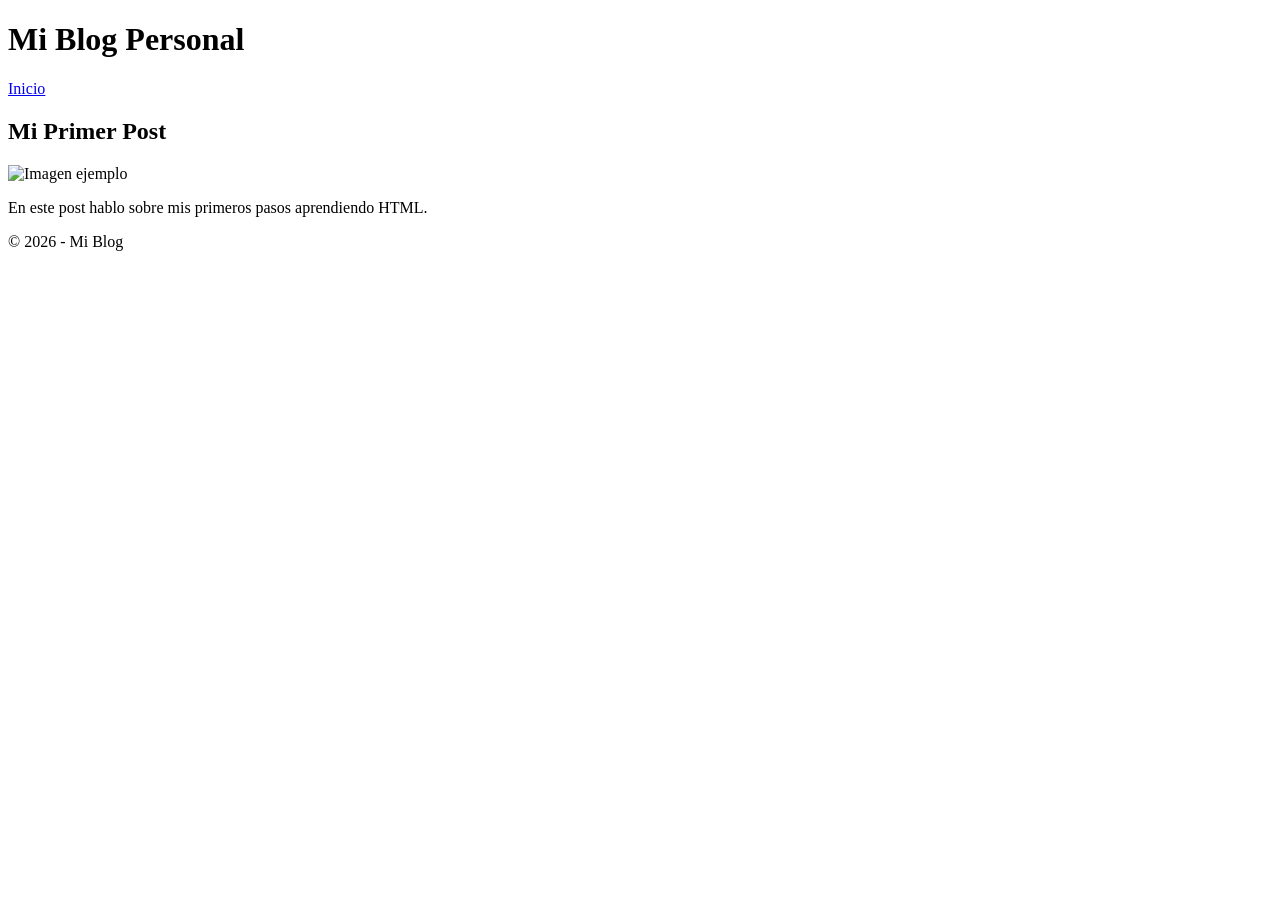
==== post1.html @ 97283655 "Add initial HTML structure for blog post" ====
<!DOCTYPE html>
<html lang="es">
<head>
    <meta charset="UTF-8">
    <title>Mi Primer Post</title>
    <link rel="stylesheet" href="style.css">
</head>
<body>

<header>
    <h1>Mi Blog Personal</h1>
</header>

<nav>
    <a href="index.html">Inicio</a>
</nav>

<main>
    <h2>Mi Primer Post</h2>
    <img src="https://via.placeholder.com/600x300" alt="Imagen ejemplo">
    <p>En este post hablo sobre mis primeros pasos aprendiendo HTML.</p>
</main>

<footer>
    <p>© 2026 - Mi Blog</p>
</footer>

</body>
</html>
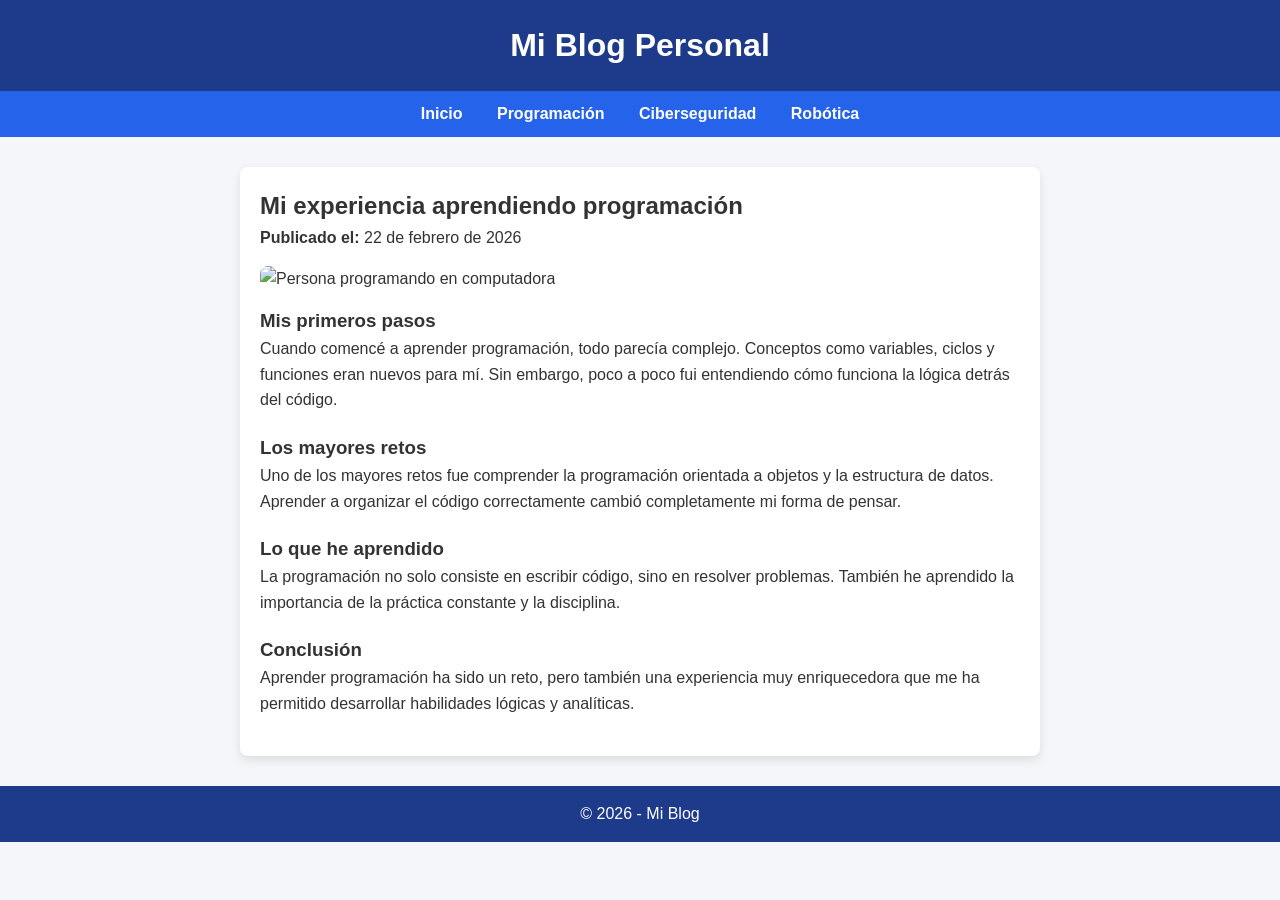
==== commit 56579c0b: "Primera entrada del blog La página incluye: - Estructura completa en HTML5 - Menú de navegación co" ====
--- a/post1.html
+++ b/post1.html
@@ -2,7 +2,8 @@
 <html lang="es">
 <head>
     <meta charset="UTF-8">
-    <title>Mi Primer Post</title>
+    <meta name="viewport" content="width=device-width, initial-scale=1.0">
+    <title>Mi experiencia aprendiendo programación</title>
     <link rel="stylesheet" href="style.css">
 </head>
 <body>
@@ -13,12 +14,57 @@
 
 <nav>
     <a href="index.html">Inicio</a>
+    <a href="post1.html">Programación</a>
+    <a href="post2.html">Ciberseguridad</a>
+    <a href="post3.html">Robótica</a>
 </nav>
 
 <main>
-    <h2>Mi Primer Post</h2>
-    <img src="https://via.placeholder.com/600x300" alt="Imagen ejemplo">
-    <p>En este post hablo sobre mis primeros pasos aprendiendo HTML.</p>
+    <article>
+        <h2>Mi experiencia aprendiendo programación</h2>
+        <p><strong>Publicado el:</strong> 22 de febrero de 2026</p>
+
+        <img src="https://images.unsplash.com/photo-1518779578993-ec3579fee39f"
+             alt="Persona programando en computadora"
+             width="100%">
+
+        <section>
+            <h3>Mis primeros pasos</h3>
+            <p>
+                Cuando comencé a aprender programación, todo parecía complejo.
+                Conceptos como variables, ciclos y funciones eran nuevos para mí.
+                Sin embargo, poco a poco fui entendiendo cómo funciona la lógica
+                detrás del código.
+            </p>
+        </section>
+
+        <section>
+            <h3>Los mayores retos</h3>
+            <p>
+                Uno de los mayores retos fue comprender la programación orientada
+                a objetos y la estructura de datos. Aprender a organizar el código
+                correctamente cambió completamente mi forma de pensar.
+            </p>
+        </section>
+
+        <section>
+            <h3>Lo que he aprendido</h3>
+            <p>
+                La programación no solo consiste en escribir código, sino en
+                resolver problemas. También he aprendido la importancia de la
+                práctica constante y la disciplina.
+            </p>
+        </section>
+
+        <section>
+            <h3>Conclusión</h3>
+            <p>
+                Aprender programación ha sido un reto, pero también una experiencia
+                muy enriquecedora que me ha permitido desarrollar habilidades
+                lógicas y analíticas.
+            </p>
+        </section>
+    </article>
 </main>
 
 <footer>
--- a/style.css
+++ b/style.css
@@ -0,0 +1,70 @@
+/* Reset básico */
+* {
+    margin: 0;
+    padding: 0;
+    box-sizing: border-box;
+}
+
+/* Estilo general */
+body {
+    font-family: Arial, sans-serif;
+    background-color: #f4f6f9;
+    color: #333;
+    line-height: 1.6;
+}
+
+/* Header */
+header {
+    background-color: #1e3a8a;
+    color: white;
+    padding: 20px;
+    text-align: center;
+}
+
+/* Navegación */
+nav {
+    background-color: #2563eb;
+    text-align: center;
+    padding: 10px;
+}
+
+nav a {
+    color: white;
+    text-decoration: none;
+    margin: 0 15px;
+    font-weight: bold;
+}
+
+nav a:hover {
+    text-decoration: underline;
+}
+
+/* Contenido principal */
+main {
+    max-width: 800px;
+    margin: 30px auto;
+    padding: 20px;
+    background: white;
+    border-radius: 8px;
+    box-shadow: 0 4px 10px rgba(0,0,0,0.1);
+}
+
+/* Imágenes */
+img {
+    border-radius: 8px;
+    margin: 15px 0;
+}
+
+/* Secciones */
+section {
+    margin-bottom: 20px;
+}
+
+/* Footer */
+footer {
+    text-align: center;
+    padding: 15px;
+    background-color: #1e3a8a;
+    color: white;
+    margin-top: 30px;
+}
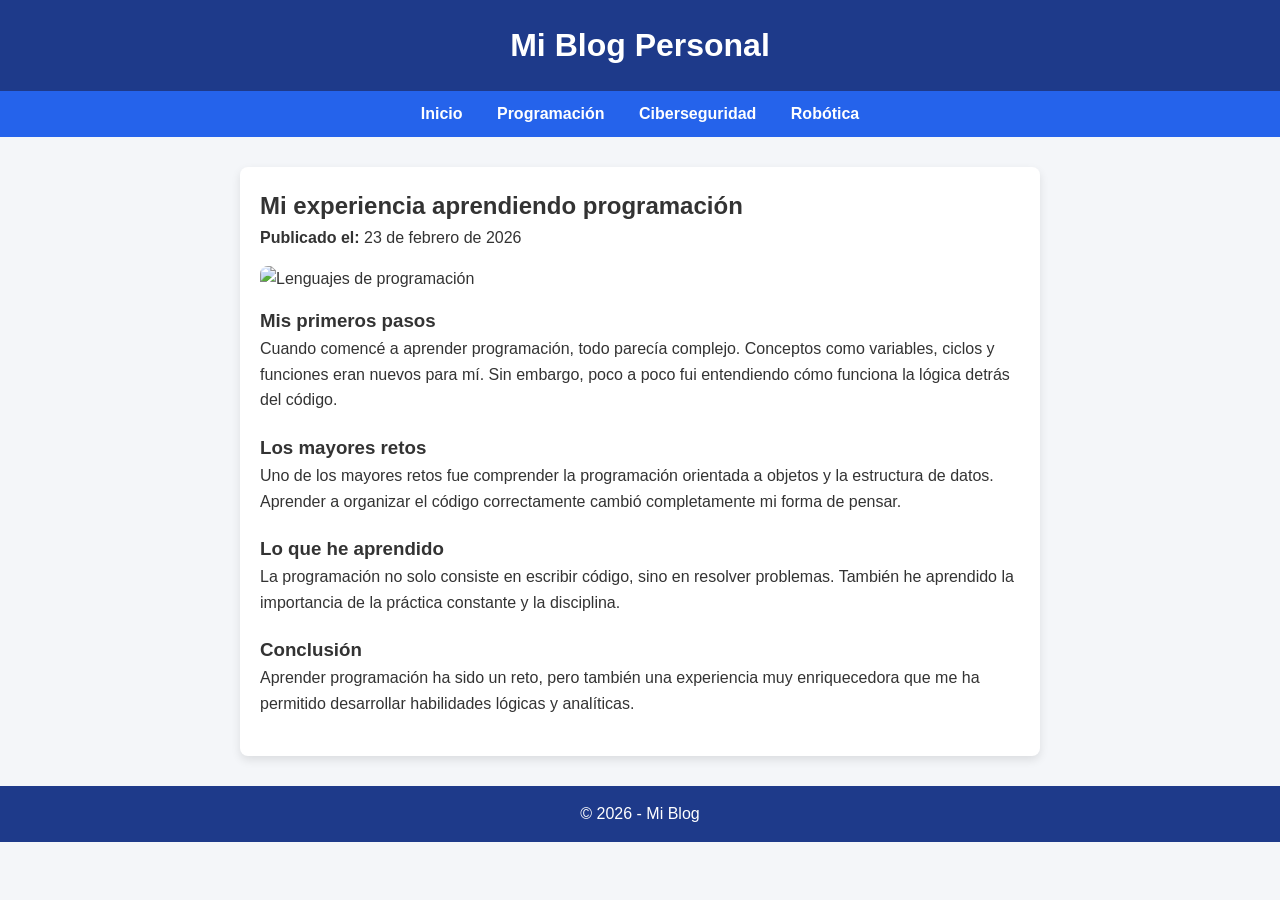
==== commit 5500a91e: "Inicios del Blog" ====
--- a/post1.html
+++ b/post1.html
@@ -22,11 +22,10 @@
 <main>
     <article>
         <h2>Mi experiencia aprendiendo programación</h2>
-        <p><strong>Publicado el:</strong> 22 de febrero de 2026</p>
+        <p><strong>Publicado el:</strong> 23 de febrero de 2026</p>
 
-        <img src="https://images.unsplash.com/photo-1518779578993-ec3579fee39f"
-             alt="Persona programando en computadora"
-             width="100%">
+        <!-- Imagen principal del artículo -->
+        <img src="images/programacion.jpg" alt="Lenguajes de programación">
 
         <section>
             <h3>Mis primeros pasos</h3>
@@ -64,6 +63,7 @@
                 lógicas y analíticas.
             </p>
         </section>
+
     </article>
 </main>
 
